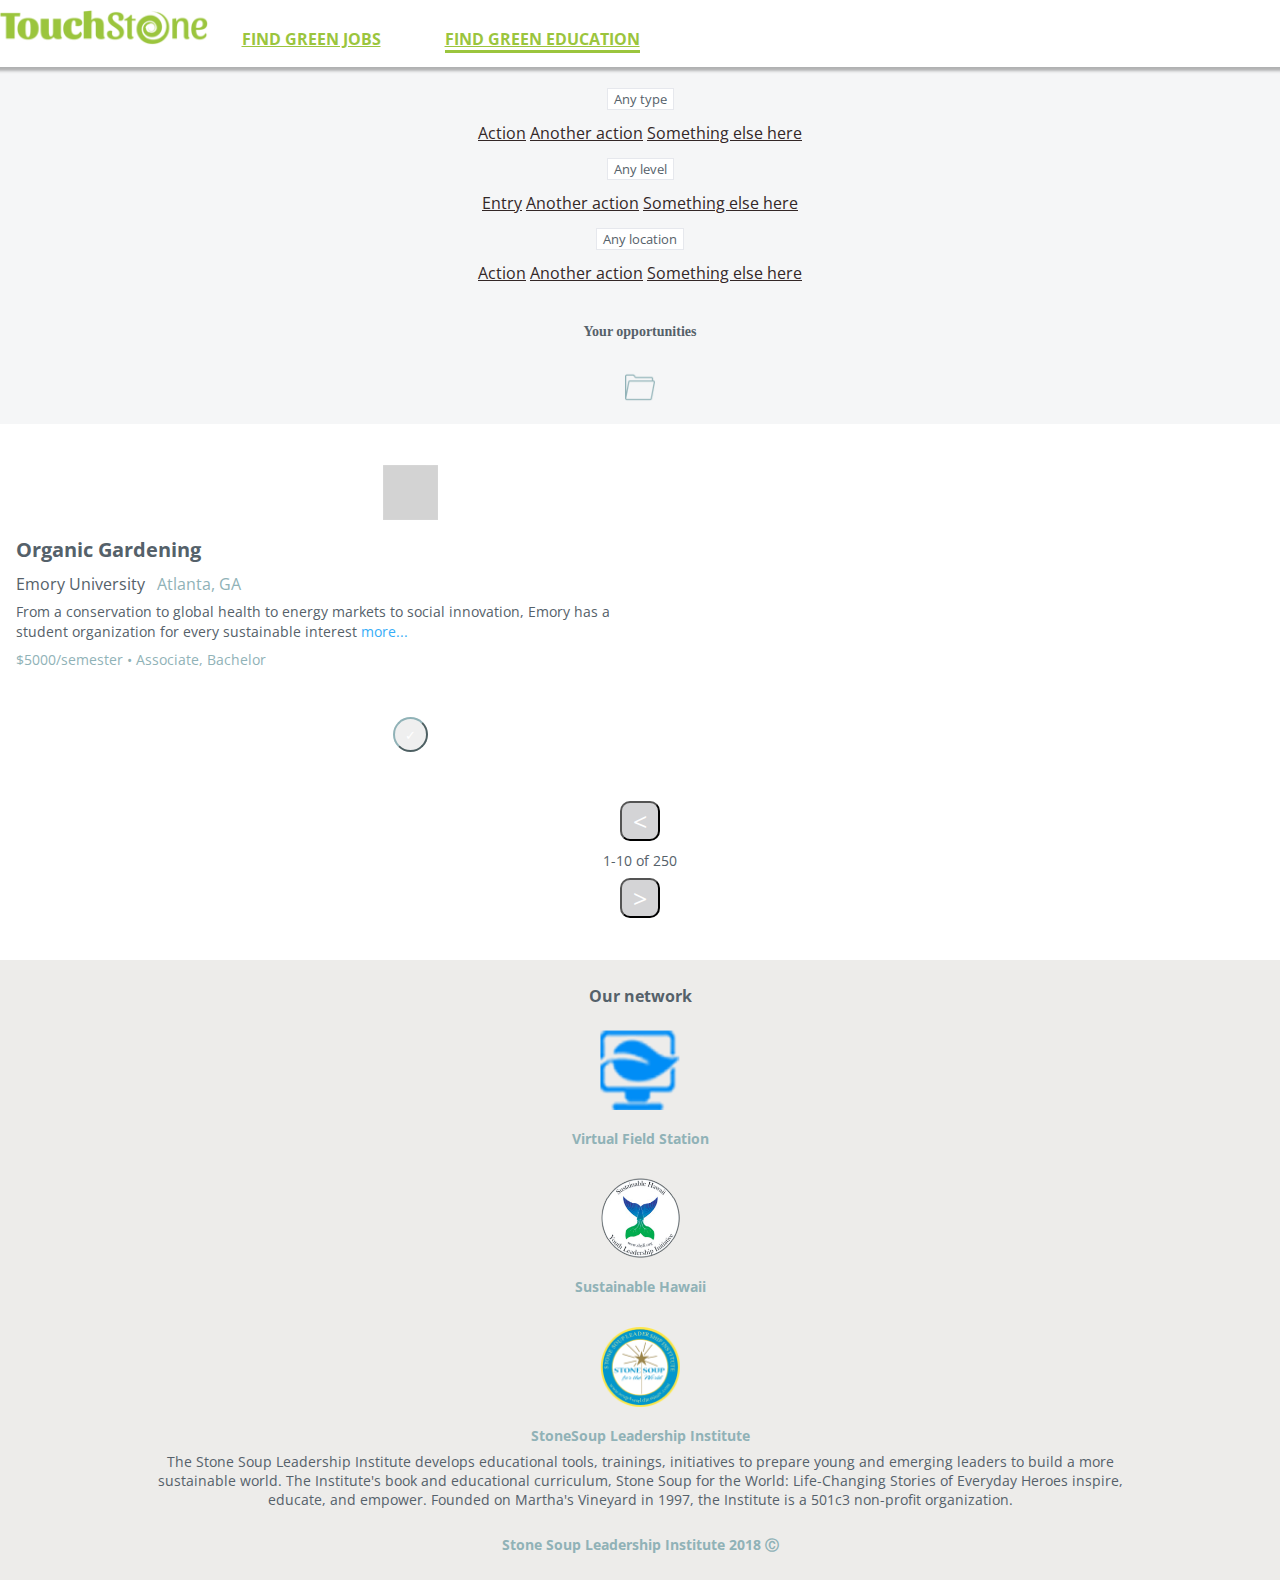
==== html/education.html @ 24231fa3 "jobs/education page" ====
<!DOCTYPE html>
<html lang="en">
    <head>
        <meta charset="utf-8">
        <title>Stone Soup Job Portal</title>
        <meta name="viewport" content="width=device-width, initial-scale=1">
        <!-- Bootstrap CSS-->
        <link rel="stylesheet" href="https://stackpath.bootstrapcdn.com/bootstrap/4.1.1/css/bootstrap.min.css" integrity="sha384-WskhaSGFgHYWDcbwN70/dfYBj47jz9qbsMId/iRN3ewGhXQFZCSftd1LZCfmhktB" crossorigin="anonymous">
        <!-- Own customized CSS file, overrides bootstrap's -->
        <link rel="stylesheet" type="text/css" href="../css/style.css">
        <link rel="stylesheet" type="text/css" href="../css/jobs.css">
    </head>
    <script src="https://code.jquery.com/jquery-3.3.1.slim.min.js" integrity="sha384-q8i/X+965DzO0rT7abK41JStQIAqVgRVzpbzo5smXKp4YfRvH+8abtTE1Pi6jizo" crossorigin="anonymous"></script>
    <script src="https://cdnjs.cloudflare.com/ajax/libs/popper.js/1.14.3/umd/popper.min.js" integrity="sha384-ZMP7rVo3mIykV+2+9J3UJ46jBk0WLaUAdn689aCwoqbBJiSnjAK/l8WvCWPIPm49" crossorigin="anonymous"></script>
    <script src="https://stackpath.bootstrapcdn.com/bootstrap/4.1.1/js/bootstrap.min.js" integrity="sha384-smHYKdLADwkXOn1EmN1qk/HfnUcbVRZyYmZ4qpPea6sjB/pTJ0euyQp0Mk8ck+5T" crossorigin="anonymous"></script>
    <script src="../js/jobs.js"></script>
    <body id="jobSEction">
        <!-- navigation bar  -->
        <div class="container-fluid" id="navbar">
            <div class="list-inline">
                <a href="index.html"><img id="icon" class="list-inline-item" src="../images/logo.png" alt="Icon"></a>
                <a class="list-inline-item nav-option" href="jobs.html">find green jobs</a>
                <a class="list-inline-item nav-option underline" href="education.html">find green education</a>
            </div>
        </div>

        <!-- filter  -->
        <div class="container-fluid" id="filter-container">
            <div class="list-inline">
                <div class="dropdown list-inline-item">
                  <button class="btn btn-secondary dropdown-toggle dropdownMenuButton" type="button" data-toggle="dropdown" aria-haspopup="true" aria-expanded="false">
                    Any type
                  </button>
                  <div class="dropdown-menu" aria-labelledby="dropdownMenuButton">
                    <a class="dropdown-item" href="#">Action</a>
                    <a class="dropdown-item" href="#">Another action</a>
                    <a class="dropdown-item" href="#">Something else here</a>
                  </div>
                </div>
                <div class="dropdown list-inline-item">
                  <button class="btn btn-secondary dropdown-toggle dropdownMenuButton" type="button" data-toggle="dropdown" aria-haspopup="true" aria-expanded="false">
                    Any level
                  </button>
                  <div class="dropdown-menu" aria-labelledby="dropdownMenuButton">
                    <a class="dropdown-item" href="#">Entry</a>
                    <a class="dropdown-item" href="#">Another action</a>
                    <a class="dropdown-item" href="#">Something else here</a>
                  </div>
                </div>
                <div class="dropdown list-inline-item">
                  <button class="btn btn-secondary dropdown-toggle dropdownMenuButton" type="button" data-toggle="dropdown" aria-haspopup="true" aria-expanded="false">
                    Any location
                  </button>
                  <div class="dropdown-menu" aria-labelledby="dropdownMenuButton">
                    <a class="dropdown-item" href="#">Action</a>
                    <a class="dropdown-item" href="#">Another action</a>
                    <a class="dropdown-item" href="#">Something else here</a>
                  </div>
                </div>
                <div class="list-inline-item" id="blank"></div>
                <div class="list-inline-item">
                    <h5 class="gray-text">Your opportunities</h5>
                </div>
                <img class="list-inline-item" id="folderIcon" src="../images/folder.png" alt="Icon">
            </div>
        </div>

        <!-- List of jobs  -->
        <div class="container-fluid" id="results-container">
            <div class="jobItem shadow list-inline">
                <img class="list-inline-item jobIcon align-top" src="../images/placeholder.png" alt="Icon">
                <div class="list-inline-item jobDiv">
                    <h4 class="gray-text bold">Organic Gardening</h4>
                    <p class="gray-text">Emory University &nbsp; <span class="teal-text">Atlanta, GA</span></p>
                    <p class="gray-text Xsmall jobDesc">From a conservation to global health to energy markets to
                        social innovation, Emory has a student organization for every sustainable interest
                        <span class="blue-text">more...</span>
                    </p>
                    <p class="teal-text Xsmall">$5000/semester • Associate, Bachelor</p>
                </div>
                <button type="button" onclick="toggle.call(this)"
                    class="btn btn-outline-success list-inline-item checkbox align-top">✓</button>
            </div>

        </div>

        <!-- Scroll bar -->
        <div class="list-inline" id="scroll-container">
            <button type="button" onclick=""
                class="btn list-inline-item arrowBtn"> < </button>
            <p class="gray-text Xsmall list-inline-item">1-10 of 250</p>
            <button type="button" onclick=""
                class="btn list-inline-item arrowBtn"> > </button>
        </div>


      <!-- Signature -->
      <div class="jumbotron text-center" id="bottom-container">
          <p class="gray-text bold">Our network</p>
          <div class="row" id="network-row">
              <div class="col-sm-4" onclick="redirect('http://virtualfieldstation.com/')">
                <img class="network-icon" src="../images/network-1.png" alt="Icon">
                <p class="bold teal-text Xsmall">Virtual Field Station</p>
              </div>
              <div class="col-sm-4" onclick="redirect('http://shyli.org/')">
                <img class="network-icon" src="../images/network-2.png" alt="Icon">
                <p class="bold teal-text Xsmall">Sustainable Hawaii</p>
              </div>
              <div class="col-sm-4" onclick="redirect('http://soup4worldinstitute.com/')">
                <img class="network-icon" src="../images/network-3.png" alt="Icon">
                <p class="bold teal-text Xsmall">StoneSoup Leadership Institute</p>
              </div>
          </div>
          <p class="gray-text Xsmall" id="desc">The Stone Soup Leadership Institute develops educational tools, trainings, initiatives to prepare
              young and emerging leaders to build a more sustainable world. The Institute's book and educational curriculum,
              Stone Soup for the World: Life-Changing Stories of Everyday Heroes inspire, educate, and empower. Founded on Martha's Vineyard
              in 1997, the Institute is a 501c3 non-profit organization. </p>
          <p class="bold teal-text Xsmall">Stone Soup Leadership Institute 2018 Ⓒ</p>
      </div>

  </body>
</html>
---- css/style.css ----
@import url('https://fonts.googleapis.com/css?family=Open+Sans|Source+Serif+Pro');

/*****************************************
 Overall Template
 *****************************************/
body {
	padding: 0;
	margin: 0 auto;
    text-align: center;
}

p,h1,h2,h3,h4,li,a,button {
    font-family: 'Open Sans', sans-sans-serif;
	color: #332727;
	margin: 0 auto;
}

h1 { font-size: 42px; }
h2 { font-size: 32px; }
h3 { font-size: 24px; }
h4 { font-size: 20px; }
h5 { font-size: 14px; }
p { font-size: 16px; }
p.Xsmall { font-size: 14px; }

h1.sourceSerif, h2.sourceSerif, h3.sourceSerif  {
	font-family: 'Source Serif Pro';
}

.bold { font-weight: bold; }
.white-text { color: white; }
.gray-text { color: #55616a; }
.teal-text { color: #90b2b7; }
.blue-text { color: #36adf7; }

.jumbotron {
	margin: 0;
	border-radius: 0;
}
/*****************************************
 Navigation bar styling
 *****************************************/
#navbar {
  background-color: #ffffff;
  text-align: left;
  max-width: 830px;
  margin-top: 10px;
  margin-bottom: 10px;
}

.list-inline {
    line-height: 35px;
}

.nav-option {
    text-transform: uppercase;
	border-bottom: 3px solid transparent;
    font-weight: bold;
    color: #9bc53d;
	margin: 1% 30px;
}

.nav-option:hover {
	border-bottom: 3px solid #9bc53d;
	text-decoration: none;
	color: #9bc53d;
}

.roundBtn {
	text-transform: uppercase;
	font-weight: bold;
	background: white;
	color: #9bc53d;
	border-color: #9bc53d;
	border-width: medium;
	border-radius: 40px;
}

.roundBtn:hover {
	border-color: #9bc53d;
	color: white;
	background-color: #9bc53d;
}

#icon {
    width: 25%;
}

.menu-icon {
    width: 30px;
}

#empower-container {
	padding: 4% 10%;
	background-color: #b8e986;
}

/*****************************************
 Signature div styling
 *****************************************/
 .col-sm-4 {
 	padding: 1% 5%;
 }

#bottom-container {
	background-color: #edecea;
	padding: 2% 0;
}

#network-row {
	padding: 0% 20%;
}

.network-icon {
	cursor: -webkit-grab; cursor: grab;
	width: 80px;
	height: 80px;
	margin: 15px 0;
}

#desc {
	padding: 0 10%;
	padding-bottom: 2%;
}
---- css/jobs.css ----
.underline {
    border-bottom: 3px solid #9bc53d;
}
/*****************************************
 Filter bar styling
 *****************************************/
#filter-container {
    box-shadow: inset 0px 7px 3px -3px rgba(50, 50, 50, 0.35);
    background-color: #f5f6f7;
    padding: 10px 0;
    padding-top: 14px;
}

.dropdownMenuButton {
    background-color: #ffffff;
    color: #55616a;
    border: solid 1px #e6e8ed;
}

#blank { padding:  0 8%; }

#folderIcon {
    width: 30px;
    height: 30px;
}

/*****************************************
Results container styling
 *****************************************/
#results-container {
    max-width: 820px;
}
.jobItem {
    padding: 1%;
    margin: 2% 0;
    padding-top: 2%;
}

.jobIcon {
    width: 55px;
    height: 55px;
    margin-top: 1%;
}

.jobDiv {
    text-align: left;
    width: 80%;
    margin-left: 1%;
}

.jobDesc { line-height: 20px; }

.checkbox {
    width: 35px;
    height: 35px;
    border-radius: 50%;
    border-color: #90b2b7;
    border-width: 2px;
    color: white;
    margin-top: 5%;
    padding: 0;
}
.checkbox:hover {
    border-color: #90b2b7;
    background-color: #90b2b7;
}

/*****************************************
Scroll container styling
 *****************************************/
#scroll-container {
    margin: 40px 0;
}

.arrowBtn {
    background-color: #d4d4d6;
    color: white;
    width: 40px;
    height: 40px;
    border-radius: 10px;
    font-size: 25px;
    padding: 0;
    margin: 0;
}
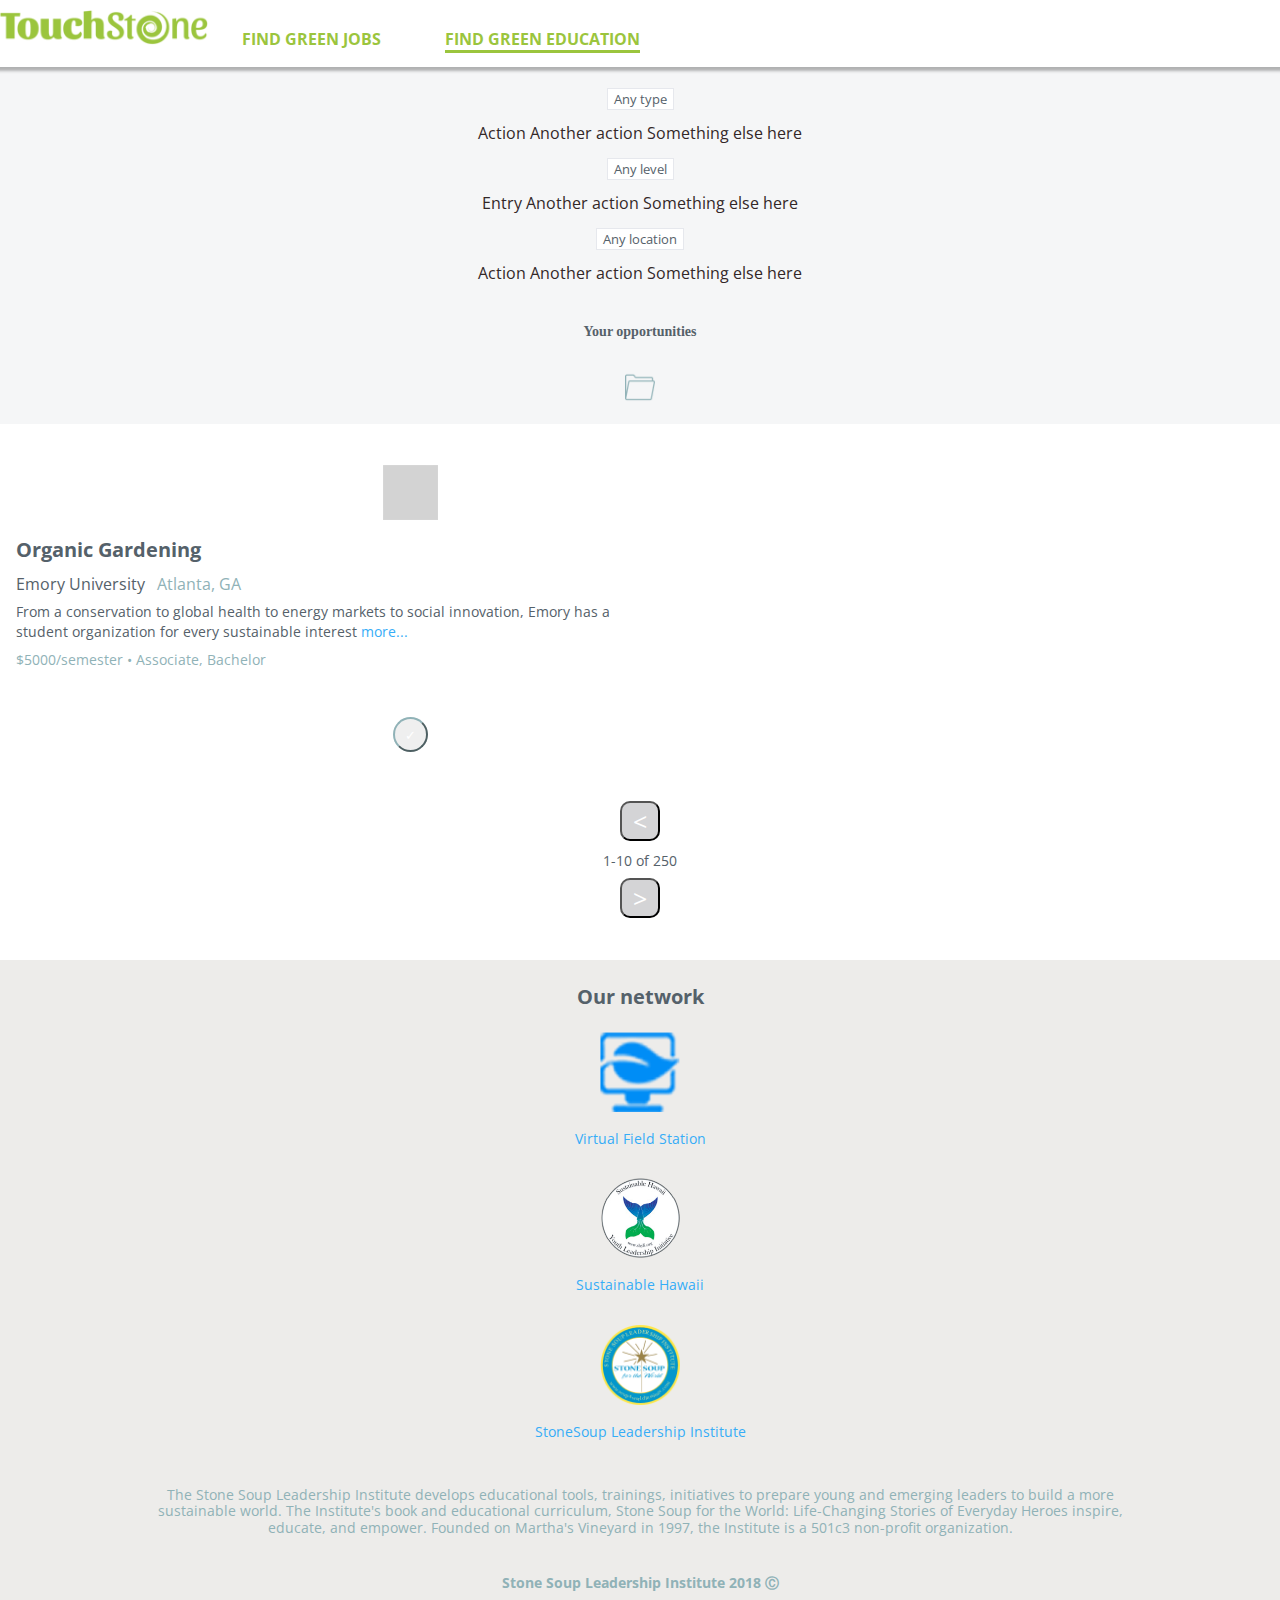
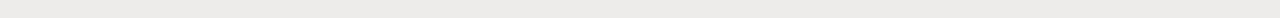
==== commit 8bf51b36: "Footer css tweaks" ====
--- a/html/education.html
+++ b/html/education.html
@@ -94,29 +94,35 @@
         </div>
 
 
-      <!-- Signature -->
-      <div class="jumbotron text-center" id="bottom-container">
-          <p class="gray-text bold">Our network</p>
-          <div class="row" id="network-row">
-              <div class="col-sm-4" onclick="redirect('http://virtualfieldstation.com/')">
-                <img class="network-icon" src="../images/network-1.png" alt="Icon">
-                <p class="bold teal-text Xsmall">Virtual Field Station</p>
-              </div>
-              <div class="col-sm-4" onclick="redirect('http://shyli.org/')">
-                <img class="network-icon" src="../images/network-2.png" alt="Icon">
-                <p class="bold teal-text Xsmall">Sustainable Hawaii</p>
-              </div>
-              <div class="col-sm-4" onclick="redirect('http://soup4worldinstitute.com/')">
-                <img class="network-icon" src="../images/network-3.png" alt="Icon">
-                <p class="bold teal-text Xsmall">StoneSoup Leadership Institute</p>
-              </div>
-          </div>
-          <p class="gray-text Xsmall" id="desc">The Stone Soup Leadership Institute develops educational tools, trainings, initiatives to prepare
-              young and emerging leaders to build a more sustainable world. The Institute's book and educational curriculum,
-              Stone Soup for the World: Life-Changing Stories of Everyday Heroes inspire, educate, and empower. Founded on Martha's Vineyard
-              in 1997, the Institute is a 501c3 non-profit organization. </p>
-          <p class="bold teal-text Xsmall">Stone Soup Leadership Institute 2018 Ⓒ</p>
-      </div>
-
+        <!-- Footer START -->
+        <div class="jumbotron text-center" id="bottom-container">
+            <h4 class="gray-text">Our network</h4>
+            <div class="row" id="network-row">
+                <div class="col-sm-4">
+                  <a href="http://virtualfieldstation.com/" target="_new">
+                  <img class="network-icon" src="../images/network-1.png" alt="Virtual Field Station">
+                  <p class="blue-text Xsmall">Virtual Field Station</p>
+                  </a>
+                </div>
+                <div class="col-sm-4">
+                  <a href="http://shyli.org/" target="_new">
+                  <img class="network-icon" src="../images/network-2.png" alt="Sustainable Hawaii">
+                  <p class="blue-text Xsmall">Sustainable Hawaii</p>
+                  </a>
+                </div>
+                <div class="col-sm-4">
+                  <a href="http://soup4worldinstitute.com/" target="_new">
+                  <img class="network-icon" src="../images/network-3.png" alt="StoneSoup Leadership Institute">
+                  <p class="blue-text Xsmall">StoneSoup Leadership Institute</p>
+                  </a>
+                </div>
+            </div>
+            <p class="med-gray-text Xsmall" id="desc">The Stone Soup Leadership Institute develops educational tools, trainings, initiatives to prepare
+                young and emerging leaders to build a more sustainable world. The Institute's book and educational curriculum,
+                Stone Soup for the World: Life-Changing Stories of Everyday Heroes inspire, educate, and empower. Founded on Martha's Vineyard
+                in 1997, the Institute is a 501c3 non-profit organization. </p>
+            <p class="bold teal-text Xsmall">Stone Soup Leadership Institute 2018 Ⓒ</p>
+        </div>
+        <!-- Footer END -->
   </body>
 </html>
--- a/css/style.css
+++ b/css/style.css
@@ -15,9 +15,9 @@
 	margin: 0 auto;
 }
 
-h1 { font-size: 42px; }
-h2 { font-size: 32px; }
-h3 { font-size: 24px; }
+h1 { font-size: 42px; padding: 10px 0px 10px 0px; }
+h2 { font-size: 32px; padding: 10px 0px 10px 0px; }
+h3 { font-size: 24px; padding: 10px 0px 10px 0px; }
 h4 { font-size: 20px; }
 h5 { font-size: 14px; }
 p { font-size: 16px; }
@@ -30,6 +30,7 @@
 .bold { font-weight: bold; }
 .white-text { color: white; }
 .gray-text { color: #55616a; }
+.med-gray-text { color: #90B2B7; }
 .teal-text { color: #90b2b7; }
 .blue-text { color: #36adf7; }
 
@@ -37,6 +38,25 @@
 	margin: 0;
 	border-radius: 0;
 }
+
+a:link {
+    color: blue-text;
+    text-decoration: none;
+}
+a:visited {
+    color: blue-text;
+    text-decoration: none;
+}
+a:hover {
+    color: blue-text;
+    text-decoration: none;
+}
+
+.10padT {
+	padding-top: 10px;
+}
+
+
 /*****************************************
  Navigation bar styling
  *****************************************/
@@ -105,6 +125,7 @@
 #bottom-container {
 	background-color: #edecea;
 	padding: 2% 0;
+	line-height: 1.2;
 }
 
 #network-row {
@@ -112,13 +133,12 @@
 }
 
 .network-icon {
-	cursor: -webkit-grab; cursor: grab;
+	/* cursor: -webkit-grab; cursor: grab; */
 	width: 80px;
 	height: 80px;
 	margin: 15px 0;
 }
 
 #desc {
-	padding: 0 10%;
-	padding-bottom: 2%;
+	padding: 3% 10% 3% 10%;
 }
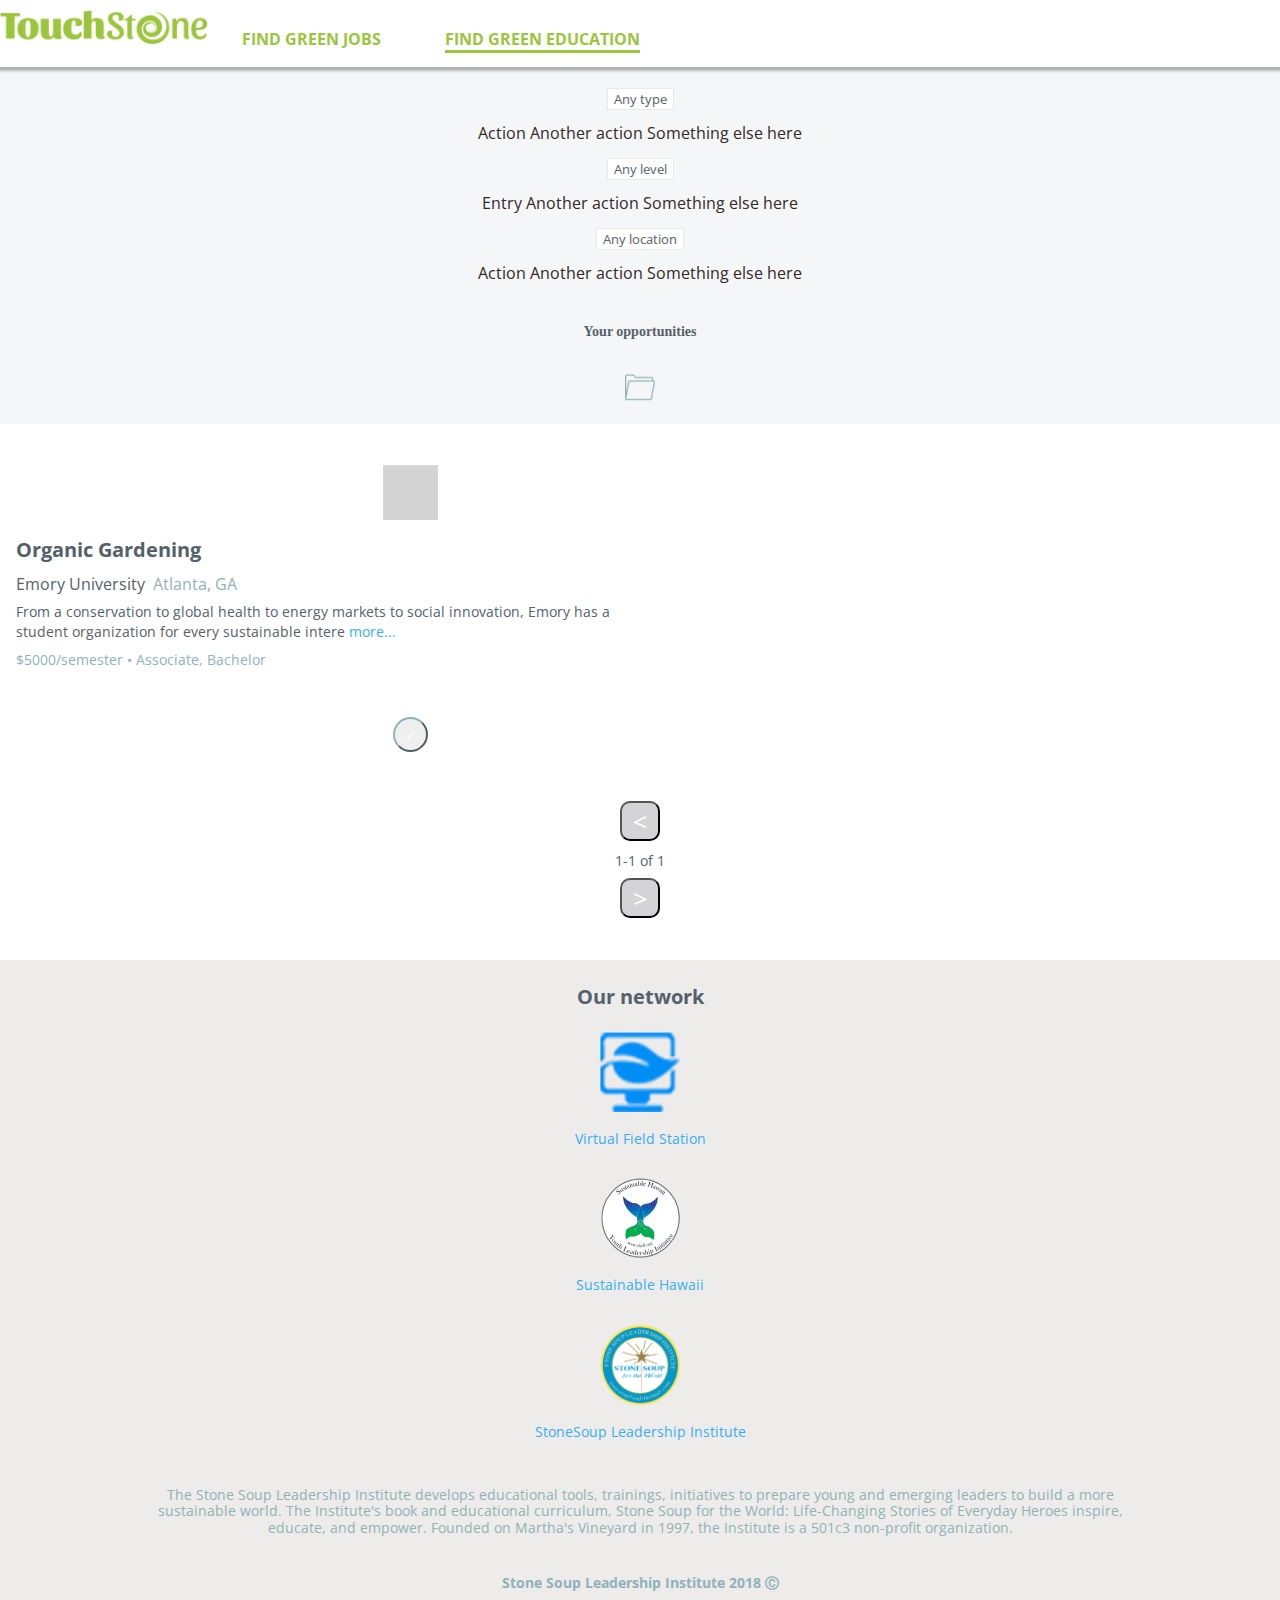
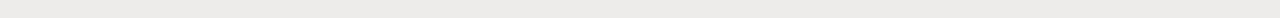
==== commit 51ff8217: "added for education.html too" ====
--- a/html/education.html
+++ b/html/education.html
@@ -2,19 +2,27 @@
 <html lang="en">
     <head>
         <meta charset="utf-8">
-        <title>Stone Soup Job Portal</title>
+        <title>Touchstone - Empowering youth to lead the green revolution</title>
         <meta name="viewport" content="width=device-width, initial-scale=1">
         <!-- Bootstrap CSS-->
         <link rel="stylesheet" href="https://stackpath.bootstrapcdn.com/bootstrap/4.1.1/css/bootstrap.min.css" integrity="sha384-WskhaSGFgHYWDcbwN70/dfYBj47jz9qbsMId/iRN3ewGhXQFZCSftd1LZCfmhktB" crossorigin="anonymous">
         <!-- Own customized CSS file, overrides bootstrap's -->
         <link rel="stylesheet" type="text/css" href="../css/style.css">
         <link rel="stylesheet" type="text/css" href="../css/jobs.css">
+        <link rel="shortcut icon" href="../favicon.ico" type="image/x-icon">
+        <link rel="icon" href="../favicon.ico" type="image/x-icon">
     </head>
     <script src="https://code.jquery.com/jquery-3.3.1.slim.min.js" integrity="sha384-q8i/X+965DzO0rT7abK41JStQIAqVgRVzpbzo5smXKp4YfRvH+8abtTE1Pi6jizo" crossorigin="anonymous"></script>
     <script src="https://cdnjs.cloudflare.com/ajax/libs/popper.js/1.14.3/umd/popper.min.js" integrity="sha384-ZMP7rVo3mIykV+2+9J3UJ46jBk0WLaUAdn689aCwoqbBJiSnjAK/l8WvCWPIPm49" crossorigin="anonymous"></script>
     <script src="https://stackpath.bootstrapcdn.com/bootstrap/4.1.1/js/bootstrap.min.js" integrity="sha384-smHYKdLADwkXOn1EmN1qk/HfnUcbVRZyYmZ4qpPea6sjB/pTJ0euyQp0Mk8ck+5T" crossorigin="anonymous"></script>
     <script src="../js/jobs.js"></script>
-    <body id="jobSEction">
+    <script>
+        $(document).ready(function() {
+            makeDummyData();                                             // TODO get rid of this with an actual query to the database
+            addEducation();
+        });
+    </script>
+    <body>
         <!-- navigation bar  -->
         <div class="container-fluid" id="navbar">
             <div class="list-inline">
@@ -38,7 +46,8 @@
                   </div>
                 </div>
                 <div class="dropdown list-inline-item">
-                  <button class="btn btn-secondary dropdown-toggle dropdownMenuButton" type="button" data-toggle="dropdown" aria-haspopup="true" aria-expanded="false">
+                  <button class="btn btn-secondary dropdown-toggle dropdownMenuButton"
+                    type="button" data-toggle="dropdown" aria-haspopup="true" aria-expanded="false">
                     Any level
                   </button>
                   <div class="dropdown-menu" aria-labelledby="dropdownMenuButton">
@@ -48,7 +57,8 @@
                   </div>
                 </div>
                 <div class="dropdown list-inline-item">
-                  <button class="btn btn-secondary dropdown-toggle dropdownMenuButton" type="button" data-toggle="dropdown" aria-haspopup="true" aria-expanded="false">
+                  <button class="btn btn-secondary dropdown-toggle dropdownMenuButton"
+                    type="button" data-toggle="dropdown" aria-haspopup="true" aria-expanded="false">
                     Any location
                   </button>
                   <div class="dropdown-menu" aria-labelledby="dropdownMenuButton">
@@ -58,16 +68,36 @@
                   </div>
                 </div>
                 <div class="list-inline-item" id="blank"></div>
-                <div class="list-inline-item">
+                <div class="list-inline-item point" onclick="folderOnClick()">
                     <h5 class="gray-text">Your opportunities</h5>
                 </div>
-                <img class="list-inline-item" id="folderIcon" src="../images/folder.png" alt="Icon">
+                <img class="list-inline-item point" id="folderIcon"
+                    onclick="folderOnClick()" src="../images/folder.png" alt="Icon">
             </div>
         </div>
 
+        <!-- Option to email the saved list -->
+        <div class="container-fluid list-inline" id="email-container">
+            <h3 class="list-inline-item teal-text" id="emailTxt">opportunities in your list </h3>
+            <button type="button" class="btn list-inline-item"
+                id="emailBtn" onclick="showEmailForm()">Email Your List</button>
+        </div>
+
+        <!-- Email popup container -->
+        <form class="container shadow-lg" id ="popup-container">
+            <div class="form-group row" >
+              <label for="inputPassword" class="col-sm-2 col-form-label">Email</label>
+              <div class="col-sm-8">
+                <input type="email" class="form-control" id="inputEmail" placeholder="my_name@me.com">
+              </div>
+              <button type="button" class="btn col-sm-2"
+                  id="sendBtn" onclick="sendEmail()">Send!</button>
+            </div>
+        </form>
+
         <!-- List of jobs  -->
         <div class="container-fluid" id="results-container">
-            <div class="jobItem shadow list-inline">
+            <!-- <div class="jobItem shadow list-inline">
                 <img class="list-inline-item jobIcon align-top" src="../images/placeholder.png" alt="Icon">
                 <div class="list-inline-item jobDiv">
                     <h4 class="gray-text bold">Organic Gardening</h4>
@@ -80,19 +110,17 @@
                 </div>
                 <button type="button" onclick="toggle.call(this)"
                     class="btn btn-outline-success list-inline-item checkbox align-top">✓</button>
-            </div>
-
+            </div> -->
         </div>
 
         <!-- Scroll bar -->
         <div class="list-inline" id="scroll-container">
             <button type="button" onclick=""
                 class="btn list-inline-item arrowBtn"> < </button>
-            <p class="gray-text Xsmall list-inline-item">1-10 of 250</p>
+            <p class="gray-text Xsmall list-inline-item" id="pageNav">1-10 of 250</p>
             <button type="button" onclick=""
                 class="btn list-inline-item arrowBtn"> > </button>
         </div>
-
 
         <!-- Footer START -->
         <div class="jumbotron text-center" id="bottom-container">
@@ -124,5 +152,6 @@
             <p class="bold teal-text Xsmall">Stone Soup Leadership Institute 2018 Ⓒ</p>
         </div>
         <!-- Footer END -->
+
   </body>
 </html>
--- a/css/style.css
+++ b/css/style.css
@@ -133,7 +133,6 @@
 }
 
 .network-icon {
-	/* cursor: -webkit-grab; cursor: grab; */
 	width: 80px;
 	height: 80px;
 	margin: 15px 0;
--- a/css/jobs.css
+++ b/css/jobs.css
@@ -22,6 +22,47 @@
 #folderIcon {
     width: 30px;
     height: 30px;
+}
+
+.point {cursor: pointer;}
+
+/*****************************************
+Email container styling
+ *****************************************/
+#email-container {
+    visibility: hidden;
+    position: absolute;         /* toggle between relative and absolute */
+    height: 0px;
+    line-height: 50px;
+    padding-top: 15px;
+    max-width: 800px;
+}
+
+#emailTxt {
+    float:left;
+    padding: 0;
+}
+
+.form-group { margin: 0; }
+
+#emailBtn, #sendBtn {
+    background: #9bc53d;
+    border-radius: 40px;
+    text-transform: uppercase;
+    font-size: 15px;
+    color: white;
+}
+#emailBtn { float: right; }
+#sendBtn { max-width: 80px; }
+
+#popup-container {
+    background: white;
+    padding: 3% 1%;
+    position: fixed;
+    margin-left: 25%;
+    max-width: 50%;
+    border-radius: 5px;
+    visibility: collapse;
 }
 
 /*****************************************
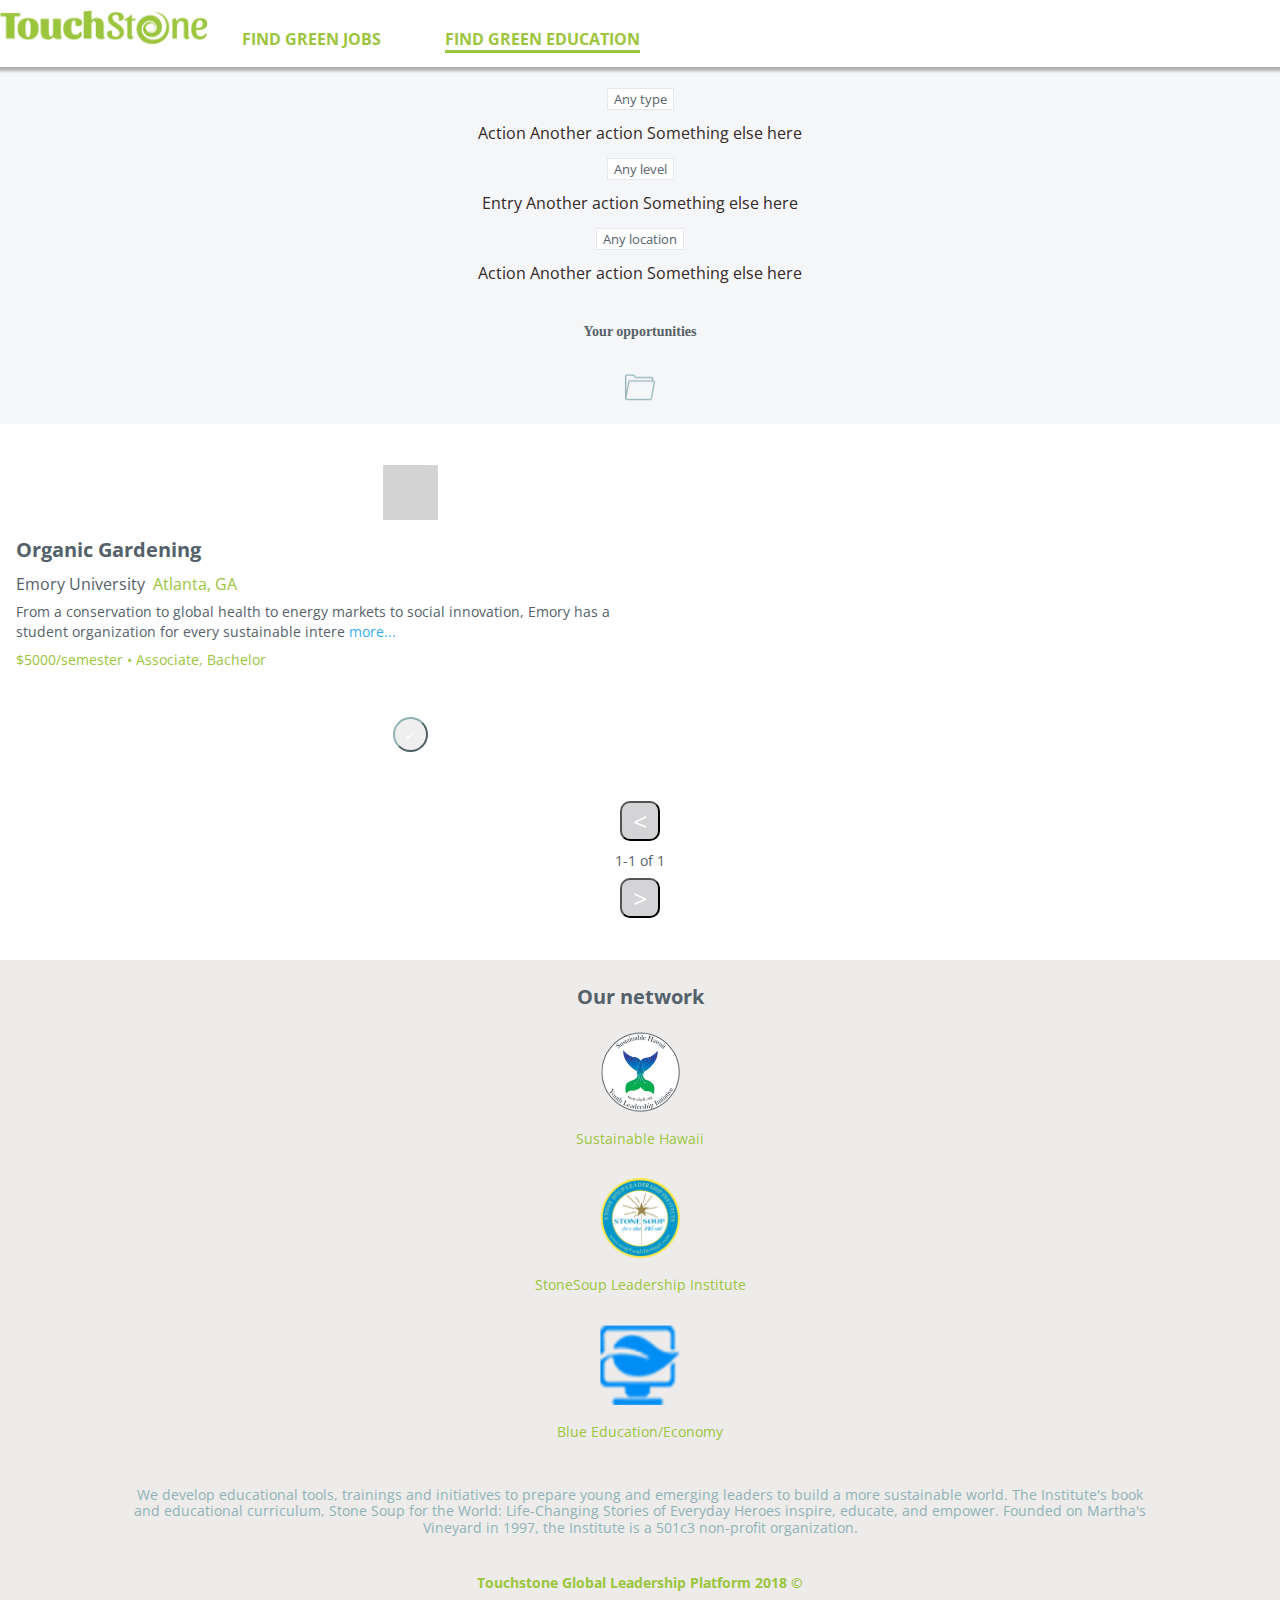
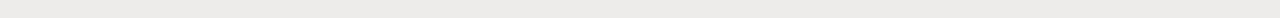
==== commit e7e92d95: "Updates to footer" ====
--- a/html/education.html
+++ b/html/education.html
@@ -127,29 +127,29 @@
             <h4 class="gray-text">Our network</h4>
             <div class="row" id="network-row">
                 <div class="col-sm-4">
-                  <a href="http://virtualfieldstation.com/" target="_new">
-                  <img class="network-icon" src="../images/network-1.png" alt="Virtual Field Station">
-                  <p class="blue-text Xsmall">Virtual Field Station</p>
-                  </a>
-                </div>
-                <div class="col-sm-4">
-                  <a href="http://shyli.org/" target="_new">
+                  <a href="http://dshyli.org/" target="_new">
                   <img class="network-icon" src="../images/network-2.png" alt="Sustainable Hawaii">
-                  <p class="blue-text Xsmall">Sustainable Hawaii</p>
+                  <p class="teal-text Xsmall">Sustainable Hawaii</p>
                   </a>
                 </div>
                 <div class="col-sm-4">
                   <a href="http://soup4worldinstitute.com/" target="_new">
                   <img class="network-icon" src="../images/network-3.png" alt="StoneSoup Leadership Institute">
-                  <p class="blue-text Xsmall">StoneSoup Leadership Institute</p>
+                  <p class="teal-text Xsmall">StoneSoup Leadership Institute</p>
+                  </a>
+                </div>
+                <div class="col-sm-4">
+                  <a href="http://virtualfieldstation.com/" target="_new">
+                  <img class="network-icon" src="../images/network-1.png" alt="Blue Education/Economy">
+                  <p class="teal-text Xsmall">Blue Education/Economy</p>
                   </a>
                 </div>
             </div>
-            <p class="med-gray-text Xsmall" id="desc">The Stone Soup Leadership Institute develops educational tools, trainings, initiatives to prepare
+            <p class="med-gray-text Xsmall" id="desc">We develop educational tools, trainings and initiatives to prepare
                 young and emerging leaders to build a more sustainable world. The Institute's book and educational curriculum,
                 Stone Soup for the World: Life-Changing Stories of Everyday Heroes inspire, educate, and empower. Founded on Martha's Vineyard
                 in 1997, the Institute is a 501c3 non-profit organization. </p>
-            <p class="bold teal-text Xsmall">Stone Soup Leadership Institute 2018 Ⓒ</p>
+            <p class="bold teal-text Xsmall"><a href="http://www.touchstoneleaders.com/sustainability-initiatives/" class="teal-text" target="_new">Touchstone Global Leadership Platform  2018 ©</p>
         </div>
         <!-- Footer END -->
 
--- a/css/style.css
+++ b/css/style.css
@@ -31,7 +31,7 @@
 .white-text { color: white; }
 .gray-text { color: #55616a; }
 .med-gray-text { color: #90B2B7; }
-.teal-text { color: #90b2b7; }
+.teal-text { color: #9BC53D; }
 .blue-text { color: #36adf7; }
 
 .jumbotron {
